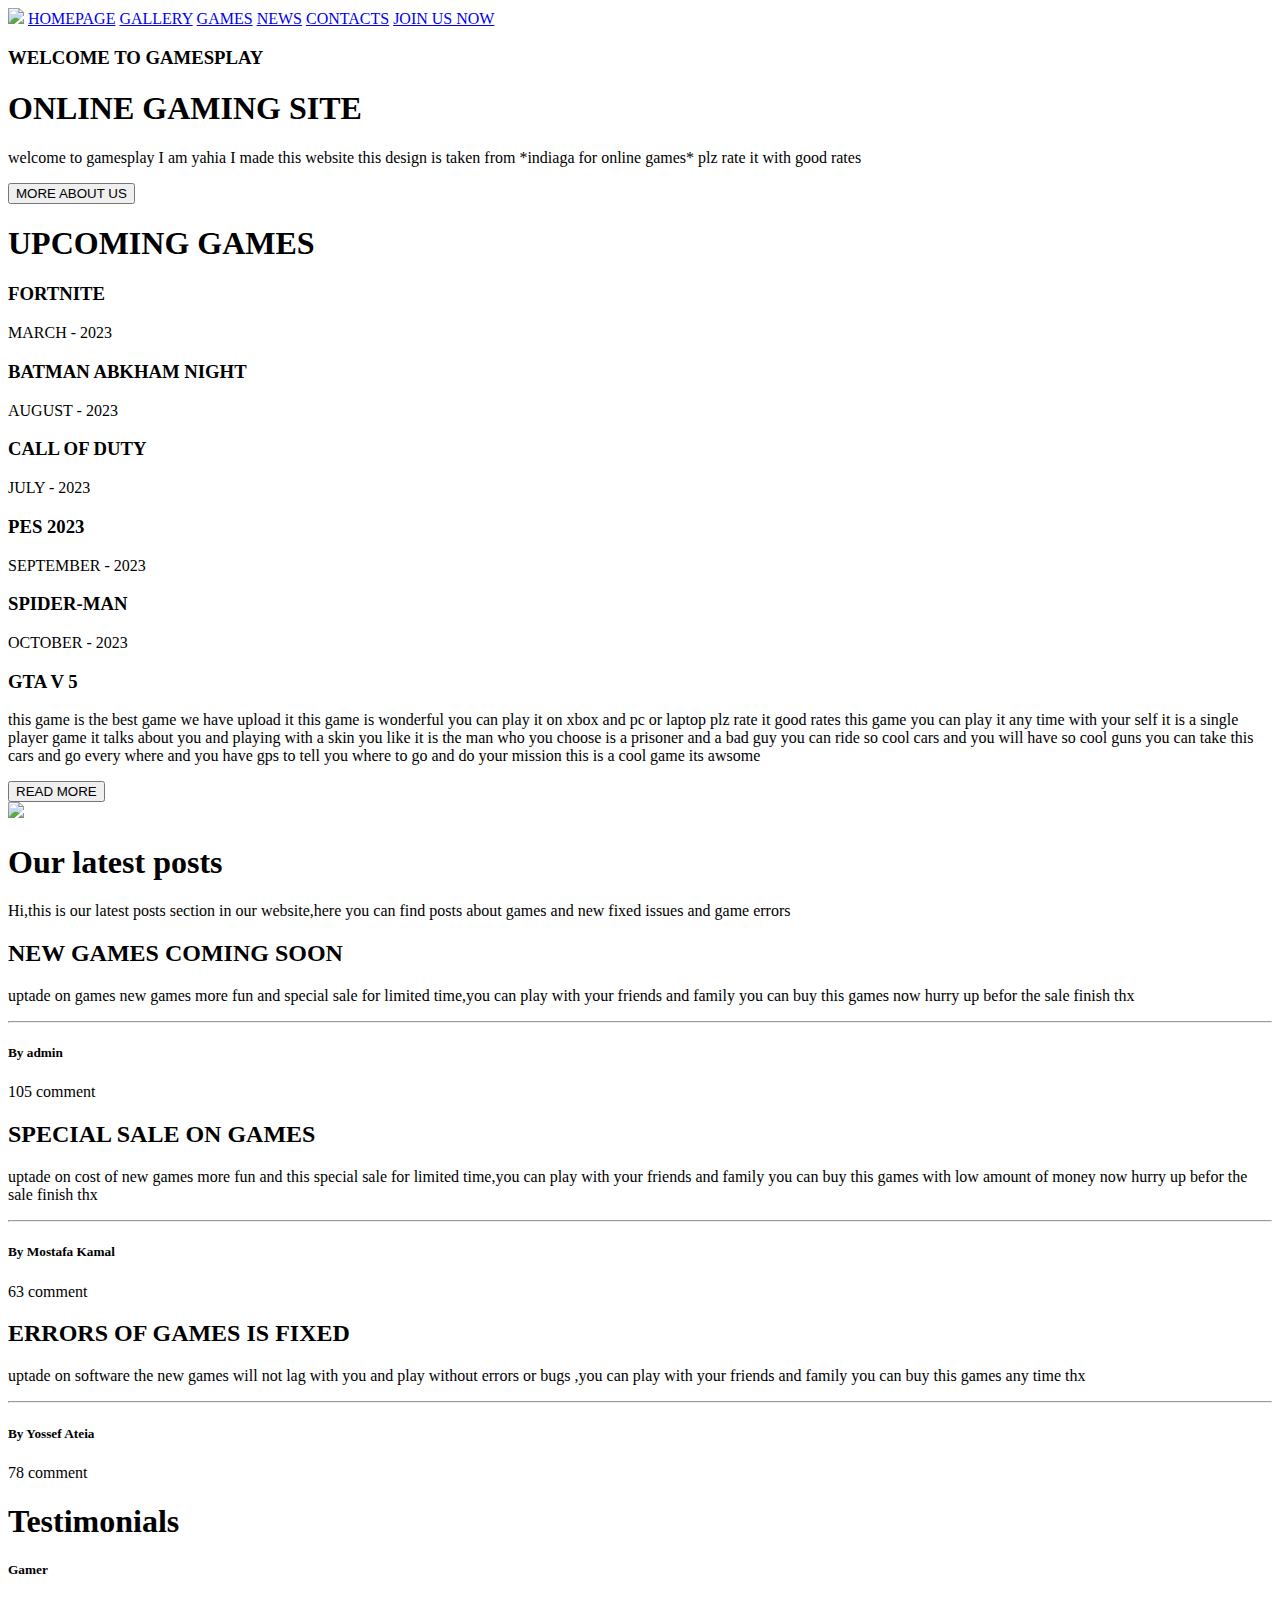
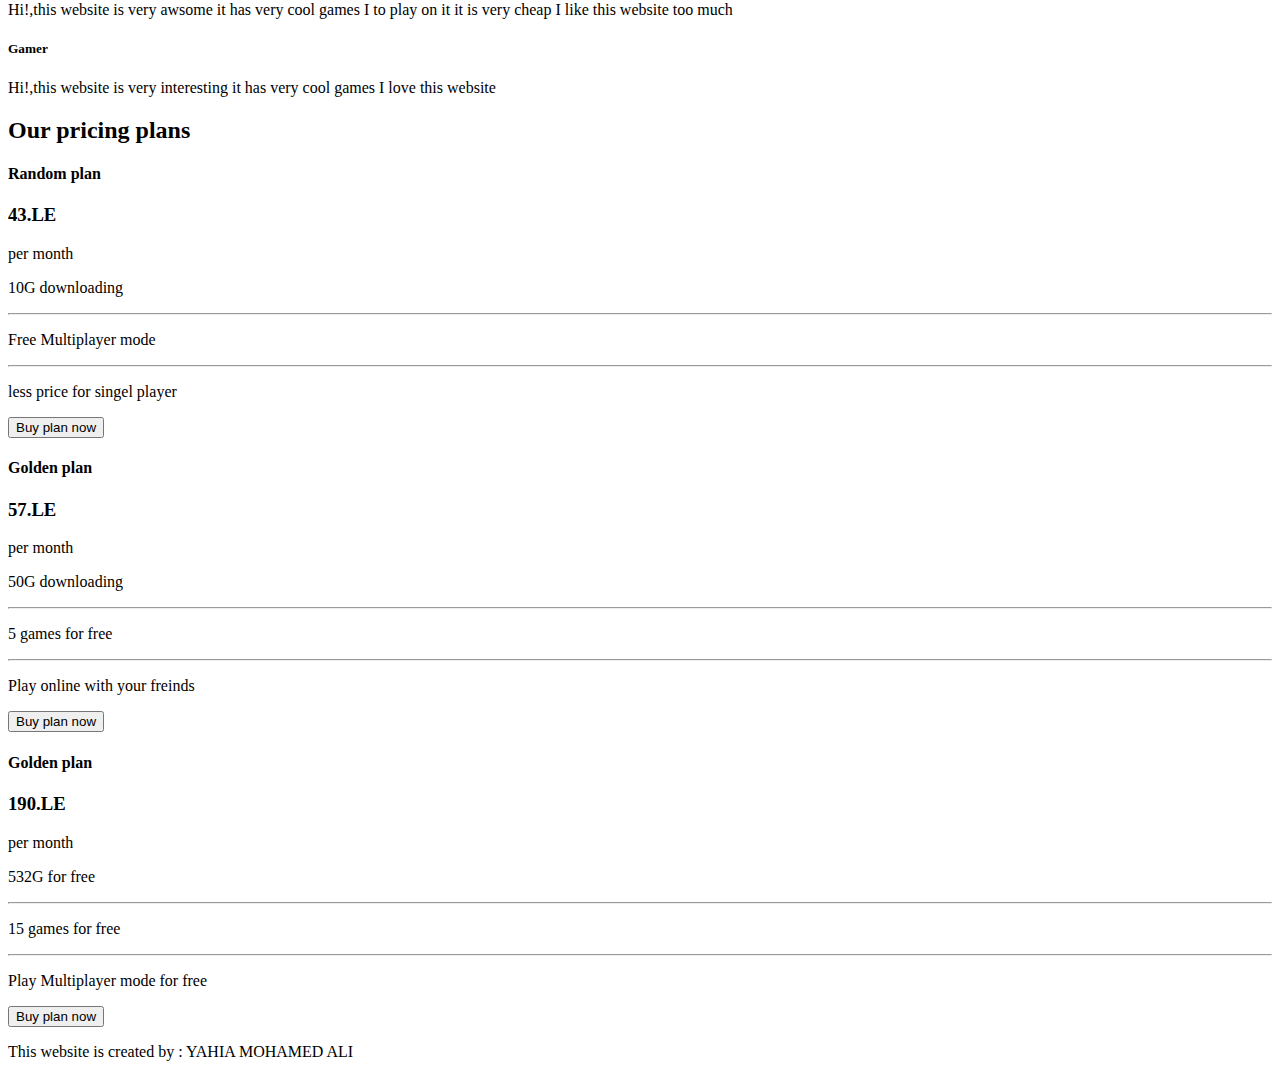
==== index.html @ e507d08a "Update index.html" ====
<!DOCTYPE html>
<html>
 <head>
     <title>Gamming store</title>
     <meta charset="UTF8">
     <link rel="stylesheet" href='style.css'>
 </head>
    <body>
       <div class='maincontent'>
          <div class="navbar">
           <img src="gaming photos/logo.png" width="100px">
            <a href="HOME.html">HOMEPAGE</a>
            <a href="#">GALLERY</a>
            <a href="#">GAMES</a>
            <a href="#">NEWS</a>
            <a href="#">CONTACTS</a>
            <a href="join.html" class="join">JOIN US NOW</a>
          </div>  
        <div class="details">
            <h3>WELCOME TO GAMESPLAY</h3>
            <h1>ONLINE GAMING SITE</h1>
            <p>welcome to gamesplay I am yahia I made this website this design is taken from *indiaga for online games* plz rate it with good rates</p>
            <button>MORE ABOUT US</button>
        </div>
        
        
        </div>
        
        <div class="upcoming">
            <h1>UPCOMING GAMES</h1>
            <div class="games">
                <div class="game">
                   <div class="fortnite"></div>
                    <h3>FORTNITE</h3>
                    <p>MARCH - 2023</p>
                </div>
                <div class="game">
                    <div class="batman"></div>
                    <h3>BATMAN ABKHAM NIGHT</h3>
                    <p>AUGUST - 2023</p>
                </div>
                <div class="game">
                  <div class="callofduty"></div>
                    <h3>CALL OF DUTY</h3>
                    <p>JULY - 2023</p>
                </div>
                <div class="game">
                 <div class="pes "></div>
                    <h3>PES 2023</h3>
                    <p>SEPTEMBER - 2023</p>
                </div>
                <div class="game">
                   <div class="spiderman"></div>
                    <h3>SPIDER-MAN</h3>
                    <p>OCTOBER - 2023</p>
                </div>
            </div>
        </div>
        
        
        
        <div class='maingame'>
            <div class="gamedetails">
            <h3>GTA V 5</h3>
            <p>this game is the best game we have upload it this game is wonderful you can play it on xbox and pc or laptop plz rate it good rates this game you can play it any time with your self it is a single player game it talks about you 
            and playing with a skin you like it is the man who you choose is a prisoner and a bad guy you can ride so cool cars and you will have so cool guns you can take this cars and go every where and you have gps to tell you where to go and do your mission this is a cool game its awsome</p>
            <button>READ MORE</button>    
            
            </div>
          <img src="gaming photos/gta.jpg" width='60%'>
        
        </div>
        
        <div class="postscontent">
            <h1>Our latest posts </h1>
            <p>Hi,this is our latest posts section in our website,here you can find posts about games and new fixed issues and game errors </p>
            <div class="posts">
            <div class="post post1">
                <div class="img"></div>
                <h2>NEW GAMES COMING SOON</h2>
                <p>uptade on games new games more fun and special sale for limited time,you can play with your friends and family you can buy this games now hurry up befor the sale finish thx</p>
                <hr>
                <h5>By admin</h5>
                <p>105 comment</p>
                </div>
                <div class="post post2">
                <div class="img"></div>
                <h2>SPECIAL SALE ON GAMES</h2>
                <p>uptade on cost of new games more fun and this special sale for limited time,you can play with your friends and family you can buy this games with low amount of money now hurry up befor the sale finish thx</p>
                <hr>
                <h5>By Mostafa Kamal</h5>
                <p>63 comment</p>
                </div>
                
                <div class="post post3">
                <div class="img"></div>
                <h2>ERRORS OF GAMES IS FIXED</h2>
                <p>uptade on software the new games will not lag with you and play without errors or bugs ,you can play with your friends and family you can buy this games any time thx</p>
                <hr>
                <h5>By Yossef Ateia</h5>
                <p>78 comment</p>
                </div>
                
                
            
            </div>
        </div>
        <div class="test">
            <h1>Testimonials</h1>
             <div class="testis">
                <div class="testi testi1">
                     <div class="img"></div>
                    <h5>Gamer</h5>
                    <p>Hi!,this website is very awsome it has very cool games I to play on it it is very cheap I like this website too much</p>
                </div>
                  <div class="testi testi2">
                     <div class="img"></div>
                    <h5>Gamer</h5>
                    <p>Hi!,this website is very interesting it has very cool games I love this website</p>
                </div>
             </div>
        </div>
        
        <div class="pricing">
        <h2>Our pricing plans</h2>
            
        <div class="prices">
            <div class='price'>
        <h4>Random plan</h4>
            <div class="planprice">
                <h3>43.LE</h3>
                per month
                </div>  
                <div class='plandetails'></div>
                <p>10G downloading</p>
                <hr>
                <p>Free Multiplayer mode </p>
                <hr>
                <p>less price for singel player</p>
                <button>Buy plan now</button>
            </div>
            <div class='price'>
        <h4>Golden plan</h4>
            <div class="planprice">
                <h3>57.LE</h3>
                per month
                </div>  
                <div class='plandetails'></div>
                <p>50G downloading</p>
                <hr>
                <p>5 games for free </p>
                <hr>
                <p>Play online with your freinds</p>
                <button>Buy plan now</button>
            </div>
            <div class='price'>
        <h4>Golden plan</h4>
            <div class="planprice">
                <h3>190.LE</h3>
                per month
                </div>  
                <div class='plandetails'></div>
                <p>532G for free</p>
                <hr>
                <p>15 games for free </p>
                <hr>
                <p>Play Multiplayer mode for free</p>
                <button>Buy plan now</button>
            </div>
            </div>
        
        
        
        
        
        
        
        
        
        </div>
      <div class="footer"><p>This website is created by : YAHIA MOHAMED ALI</p></div>
    </body>
</html>
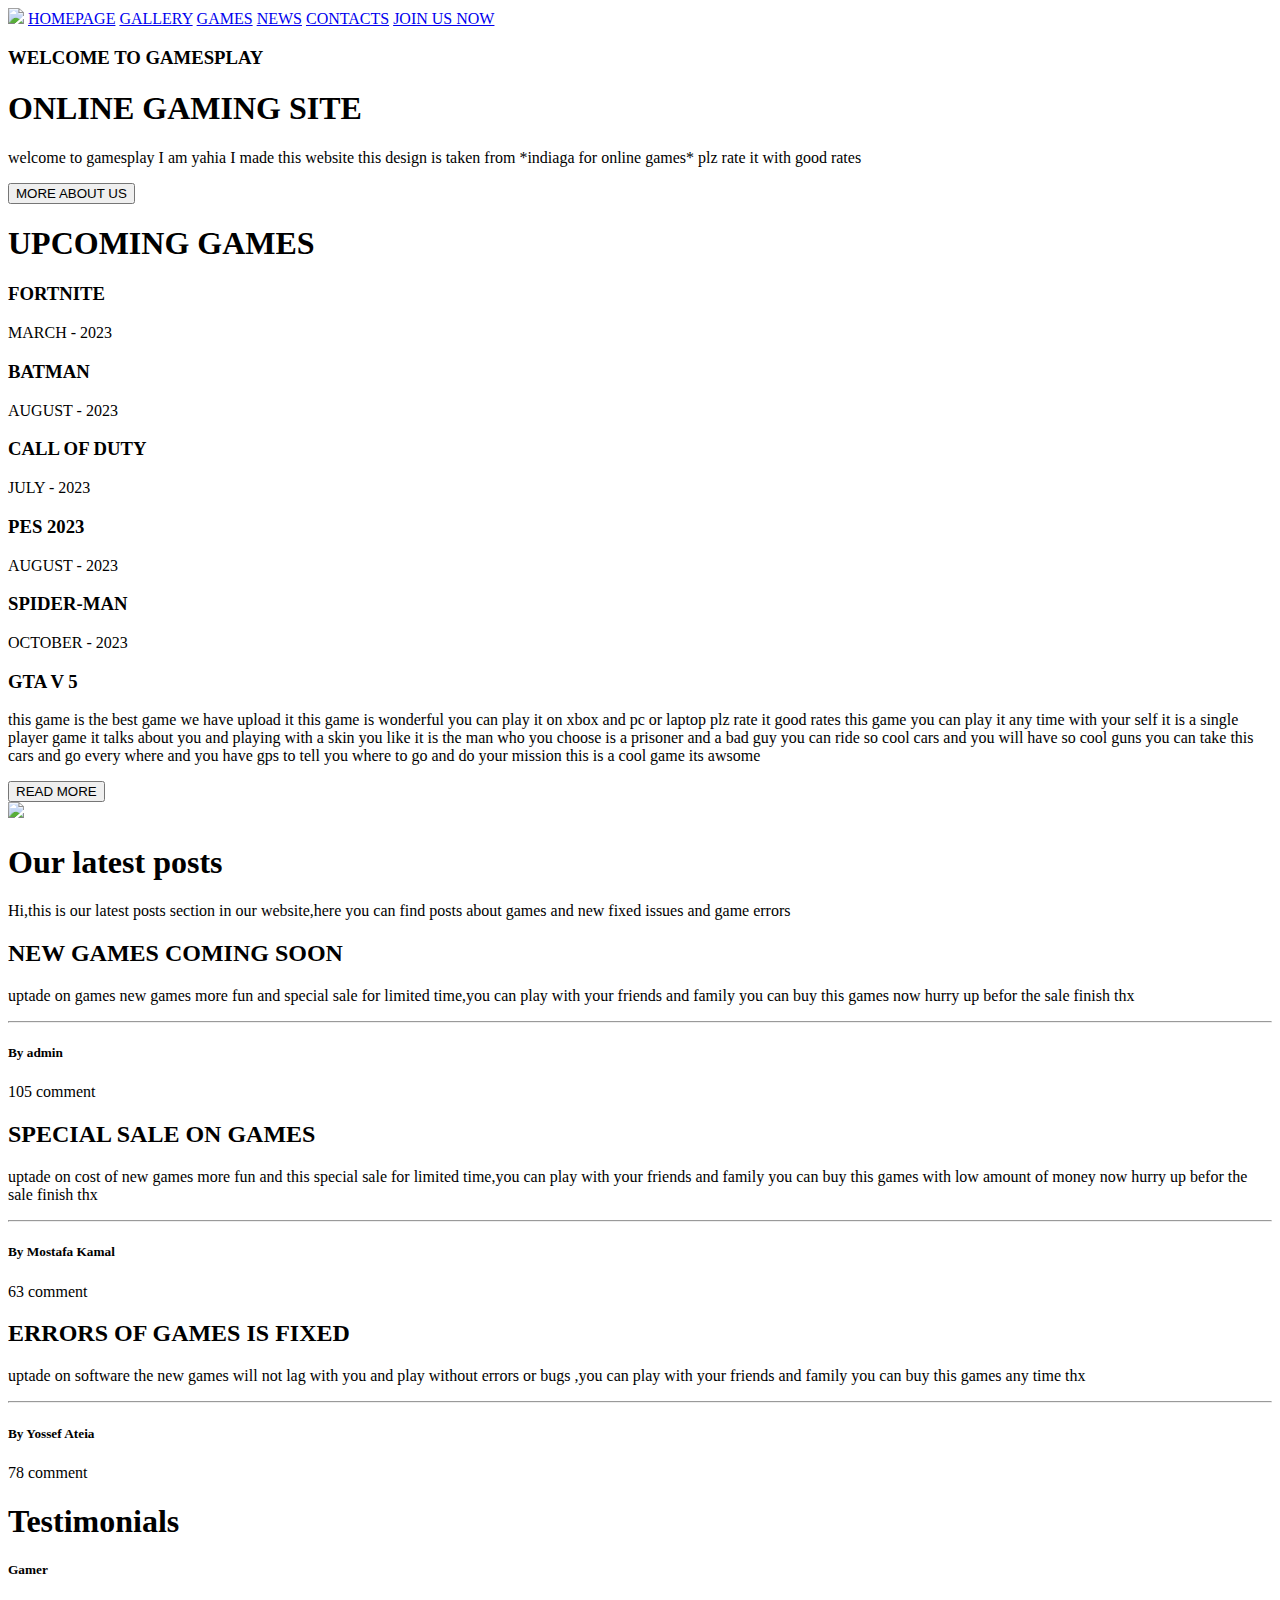
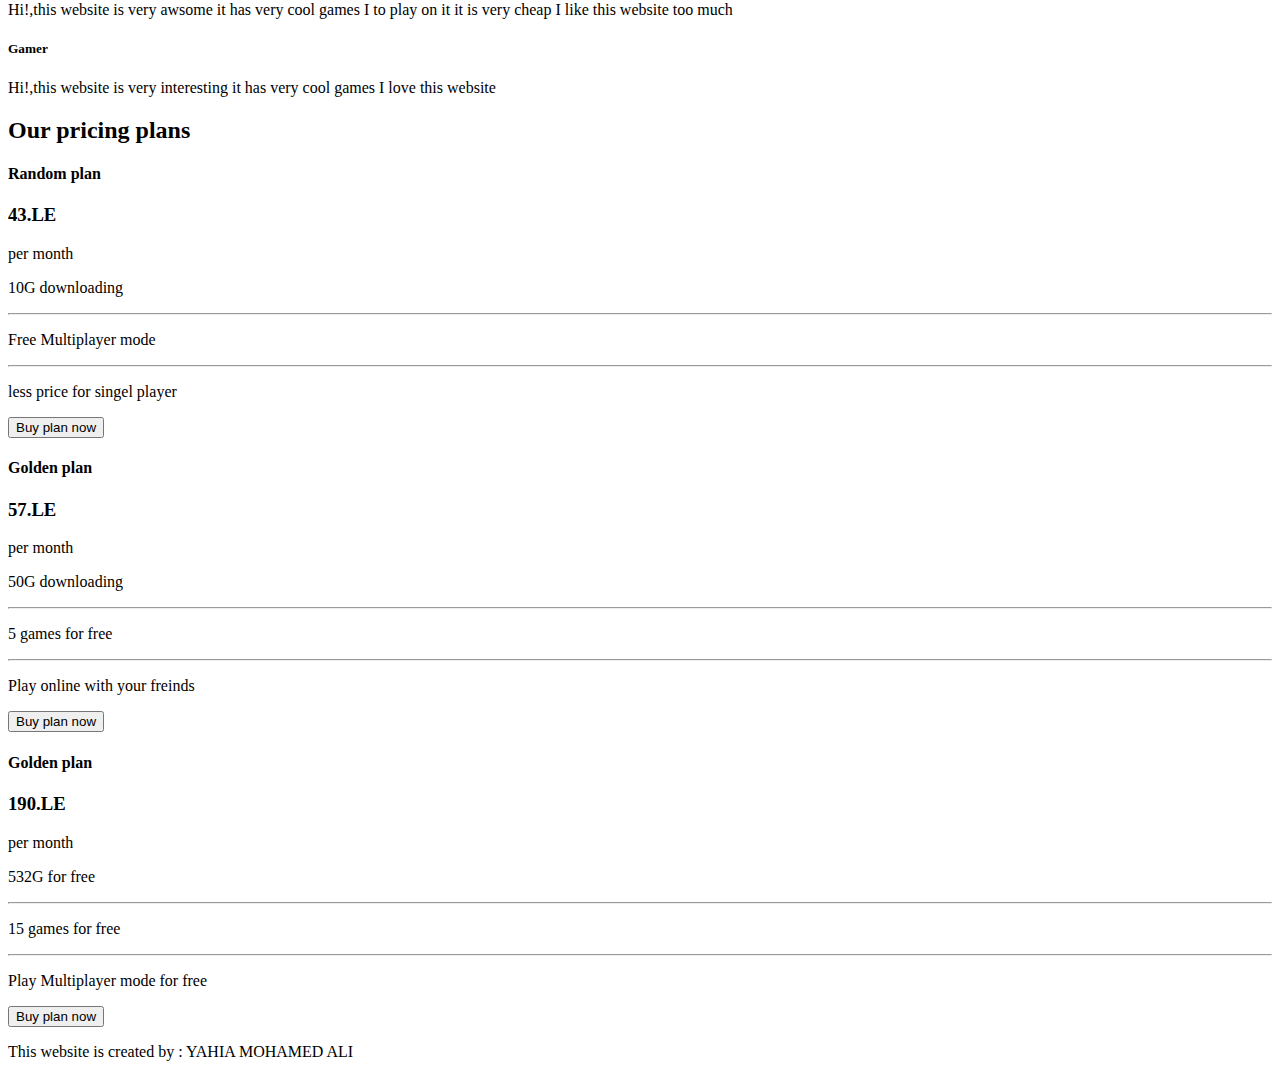
==== commit 48ed2a2d: "Update index.html" ====
--- a/index.html
+++ b/index.html
@@ -37,7 +37,7 @@
                 </div>
                 <div class="game">
                     <div class="batman"></div>
-                    <h3>BATMAN ABKHAM NIGHT</h3>
+                    <h3>BATMAN</h3>
                     <p>AUGUST - 2023</p>
                 </div>
                 <div class="game">
@@ -48,7 +48,7 @@
                 <div class="game">
                  <div class="pes "></div>
                     <h3>PES 2023</h3>
-                    <p>SEPTEMBER - 2023</p>
+                    <p>AUGUST - 2023</p>
                 </div>
                 <div class="game">
                    <div class="spiderman"></div>
@@ -182,3 +182,7 @@
       <div class="footer"><p>This website is created by : YAHIA MOHAMED ALI</p></div>
     </body>
 </html>
+<script>
+         window.alert('dont close the website until it finish loading')
+         
+         </script>
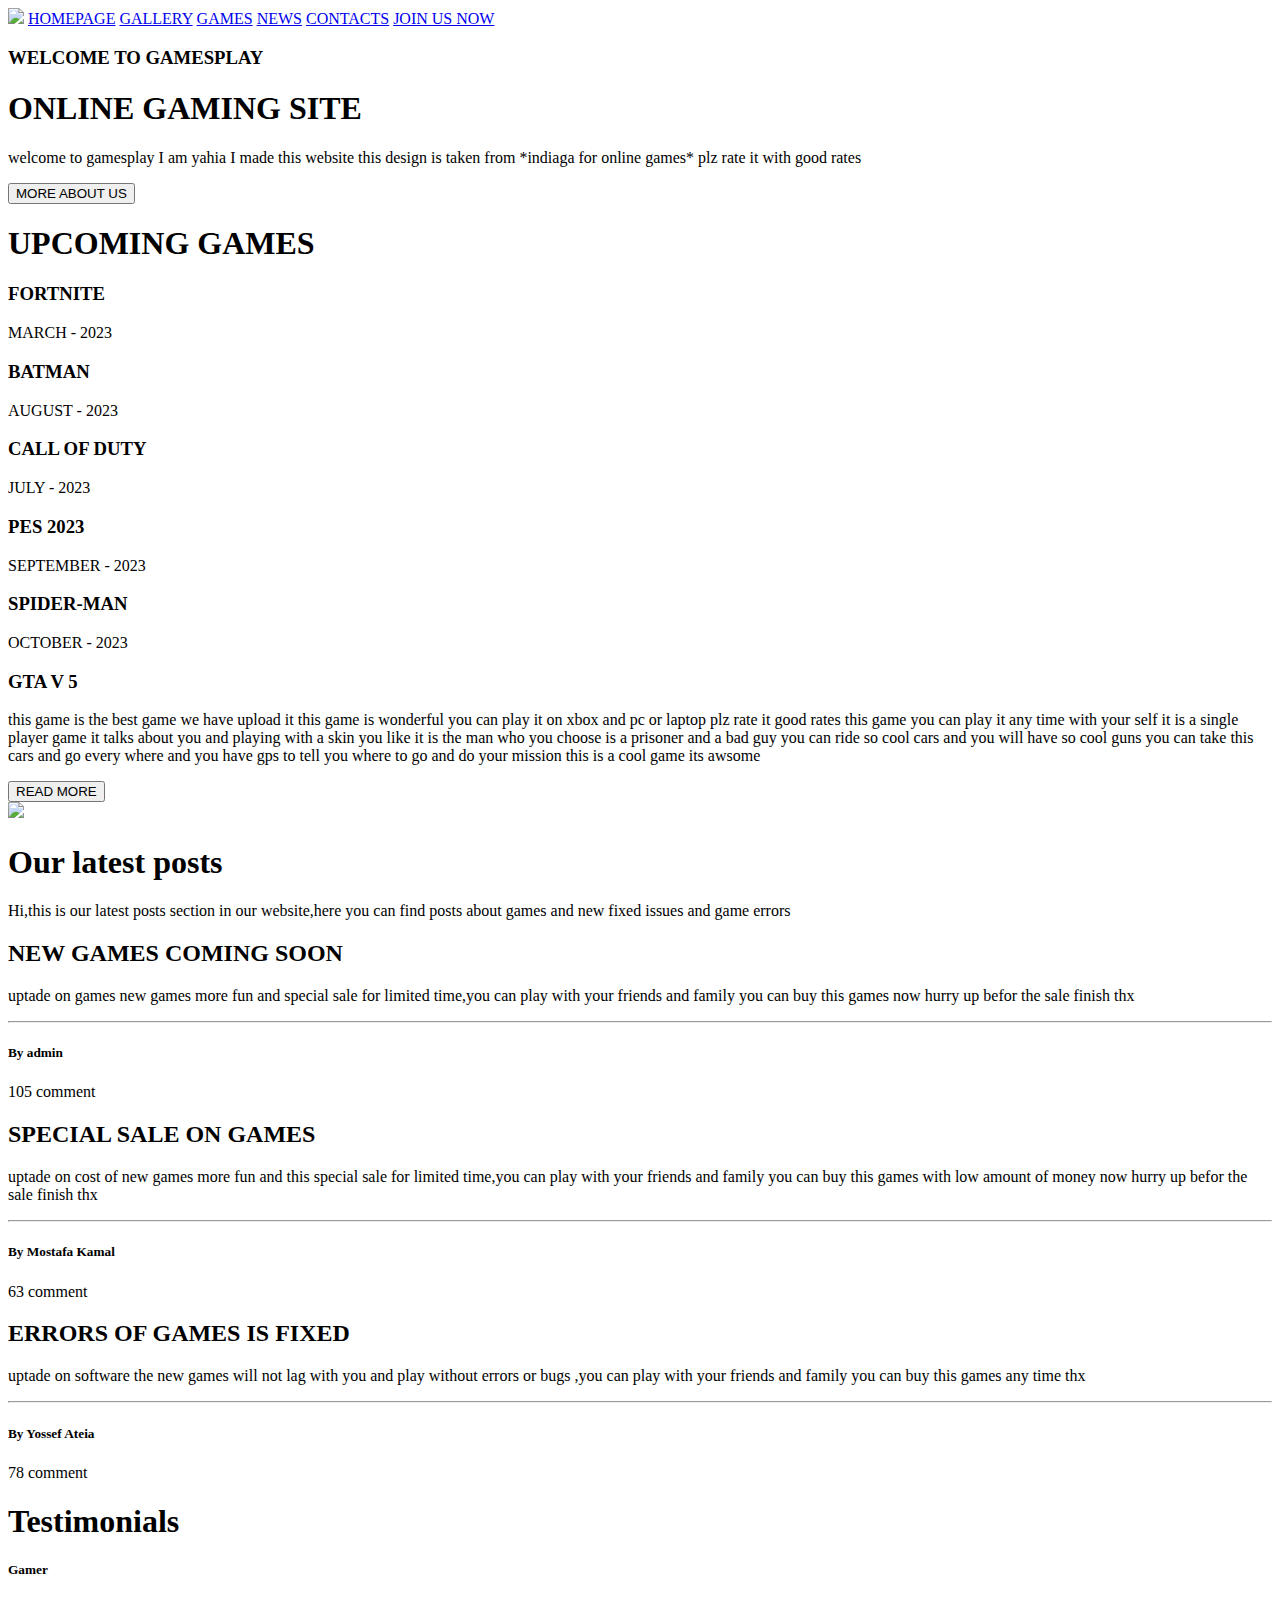
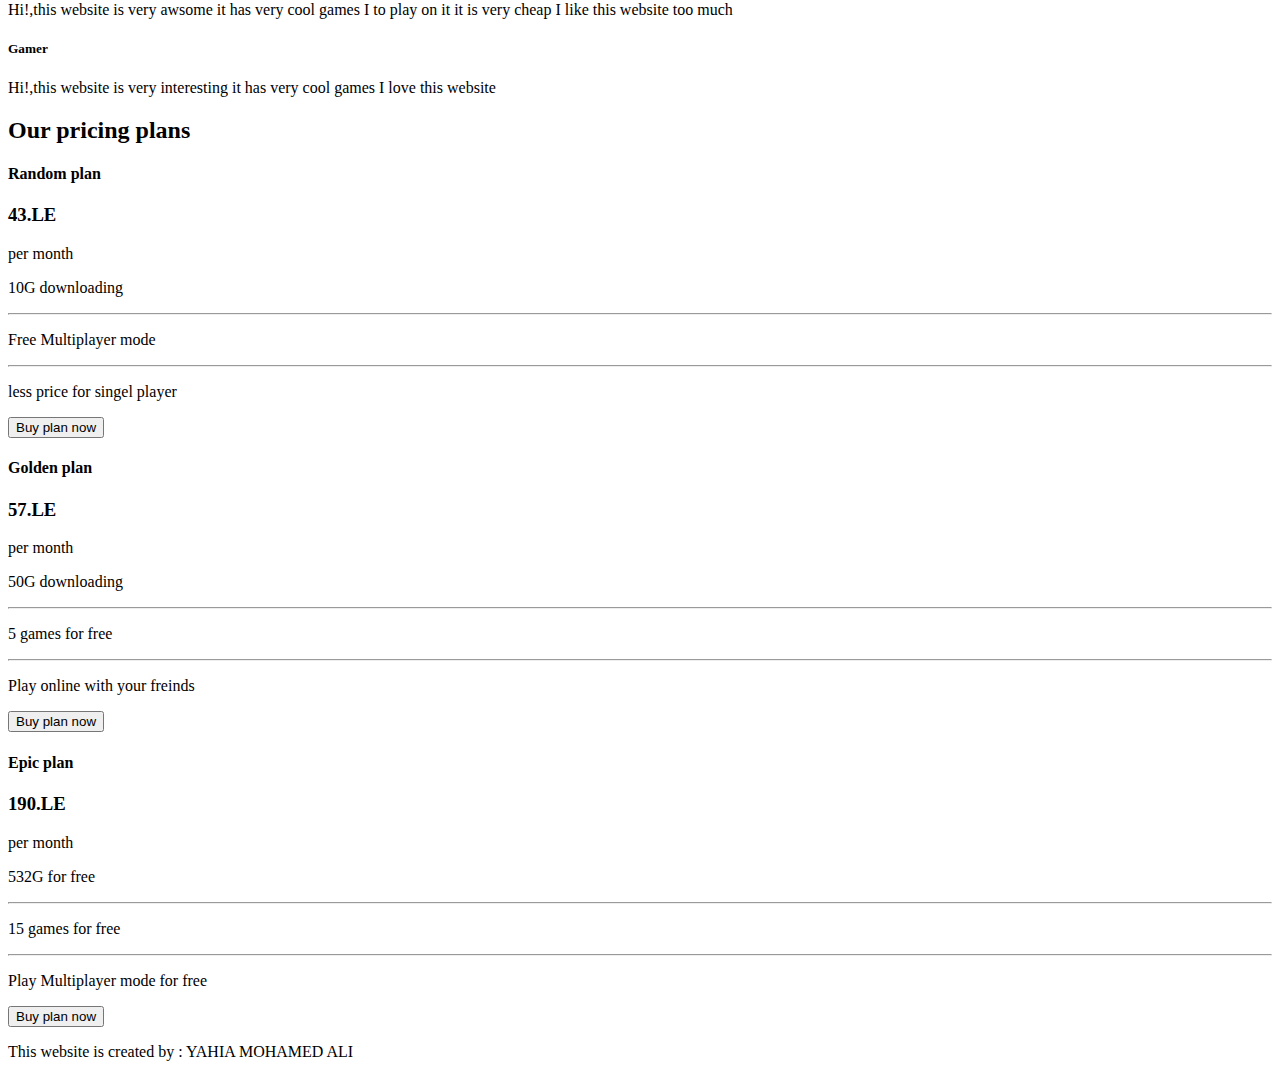
==== commit 5ce595d9: "Update index.html" ====
--- a/index.html
+++ b/index.html
@@ -48,7 +48,7 @@
                 <div class="game">
                  <div class="pes "></div>
                     <h3>PES 2023</h3>
-                    <p>AUGUST - 2023</p>
+                    <p>SEPTEMBER - 2023</p>
                 </div>
                 <div class="game">
                    <div class="spiderman"></div>
@@ -155,7 +155,7 @@
                 <button>Buy plan now</button>
             </div>
             <div class='price'>
-        <h4>Golden plan</h4>
+        <h4>Epic plan</h4>
             <div class="planprice">
                 <h3>190.LE</h3>
                 per month
@@ -169,7 +169,7 @@
                 <button>Buy plan now</button>
             </div>
             </div>
-        
+            
         
         
         
@@ -184,5 +184,4 @@
 </html>
 <script>
          window.alert('dont close the website until it finish loading')
-         
          </script>
